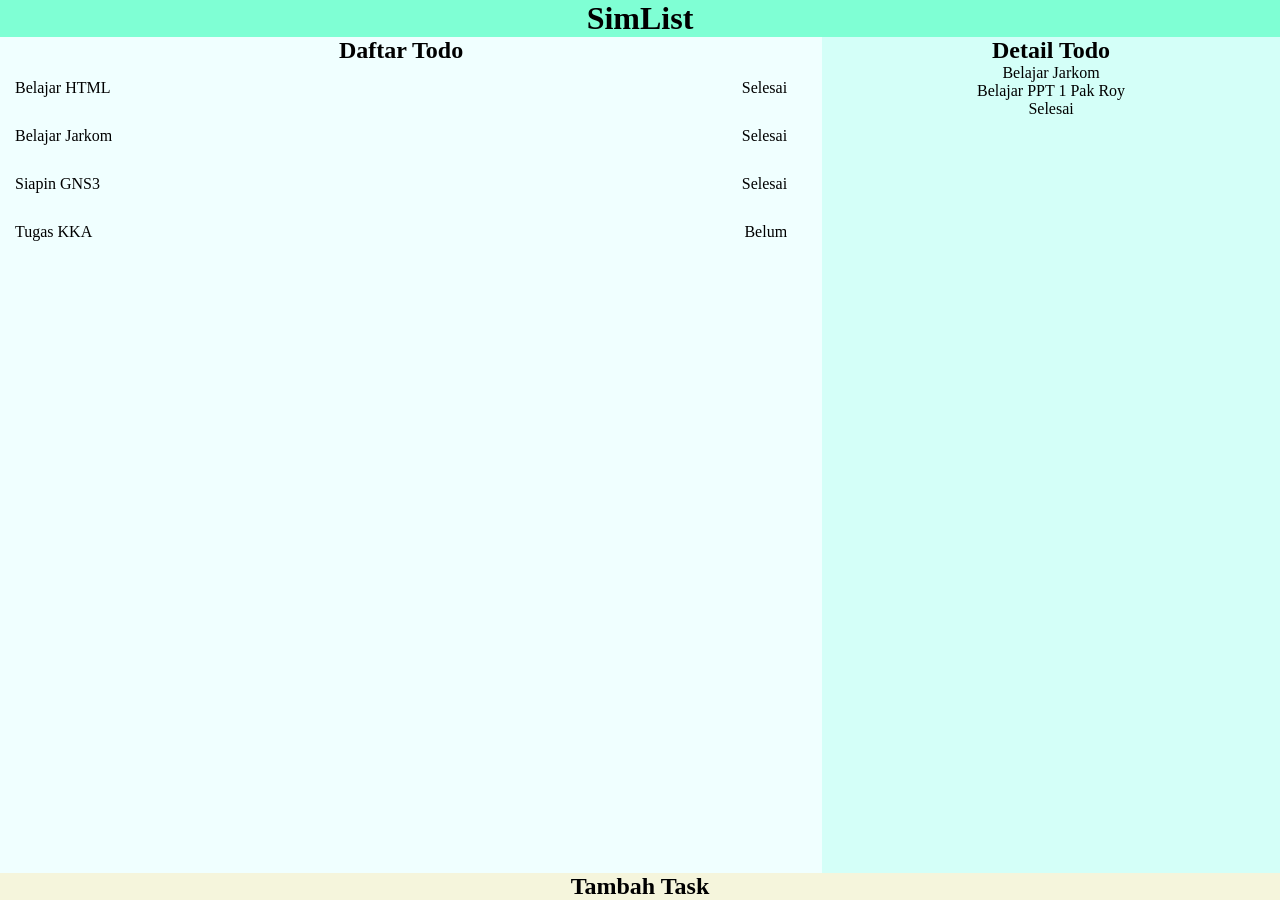
==== index.html @ 33c7dceb "Add files via upload" ====
<!DOCTYPE html>
<html lang="id">
<head>
    <meta charset="UTF-8">
    <meta name="viewport" content="width=device-width, initial-scale=1.0">
    <title>Todo List Bagus Mantap</title>
    <link rel="stylesheet" href="style.css">
</head>
<body>

    <header class="app-header">
    <h1>SimList</h1>
    </header>

    <div class="app-layout">

    <main class="panel-list">

      <!-- ---- Komponen form (terpisah dari list) ---- -->

      <section class="todo-list">
        <h2>Daftar Todo</h2>
        <ul>
          
            <li class="todo-item">
              <span class="todo-title">Belajar HTML</span>
              <span class="todo-status">Selesai</span>
            </li>

            <li class="todo-item">
              <span class="todo-title">Belajar Jarkom</span>
              <span class="todo-status">Selesai</span>
            </li>

            <li class="todo-item">
              <span class="todo-title">Siapin GNS3</span>
              <span class="todo-status">Selesai</span>
            </li>

            <li class="todo-item">
              <span class="todo-title">Tugas KKA</span>
              <span class="todo-status">Belum</span>
            </li>
        </ul>
      </section>

    </main>

    <aside class="panel-detail">
  <h2>Detail Todo</h2>
  <div class="todo-detail">
    <span class="todo-title">Belajar Jarkom</span>
    <span class="todo-deskripsi">Belajar PPT 1 Pak Roy</span>
    <span class="todo-status">Selesai</span>
  </div>
</aside>

    
  </div>
 <section class="todo-form">
        <h2>Tambah Task</h2>
        <form>
            <!-- Bentar 
        </form>
      </section>

  <footer class="app-footer">
    <p>No Comot Comot Ya</p>
  </footer>

</body>
</html>
---- style.css ----
* {
  margin: 0;
  padding: 0;
  box-sizing: border-box;
}

body {
  font-family: 'Times New Roman', Times, serif;
  color: black;
  flood-color:floralwhite;
  border-color: black;
  background-color: whitesmoke;
  border-top-color: aquamarine;
  text-align:center;
  min-height: 100vh;
  display: flex;
  flex-direction: column;
}

.app-header {
  background-color: aquamarine;

}

.app-layout {
  
     display: flex;
     gap:20px;
     background-color: azure;
     flex: 1;

}

.panel-list {
    flex-wrap: wrap-reverse;
    flex-grow: 2;

}

.panel-detail {
  flex-grow: 1;
  flex-direction: column;
  background-color: rgba(100, 255, 218, 0.2);
}


.todo-form {
  background-color: beige;
}

.todo-form input,
.todo-form textarea {
  width: 80px;
  padding: 20px,50px;
  background-color: blanchedalmond;
}

.todo-form button {
  cursor: default;
  pointer-events: all;
  background-color:black;
}

.todo-list ul {
  list-style:square; 
}

.todo-item {
  padding: 15px;
  display:flex;
  justify-content: space-between;
  gap: 10px;
}

.todo-title,
.todo-deskripsi,
.todo-status {
  display: block;
}
.app-footer {
  background-color: aquamarine;
  
}

@media (max-width: 768px) {
  .app-layout {
    flex-direction: column;
  }
}
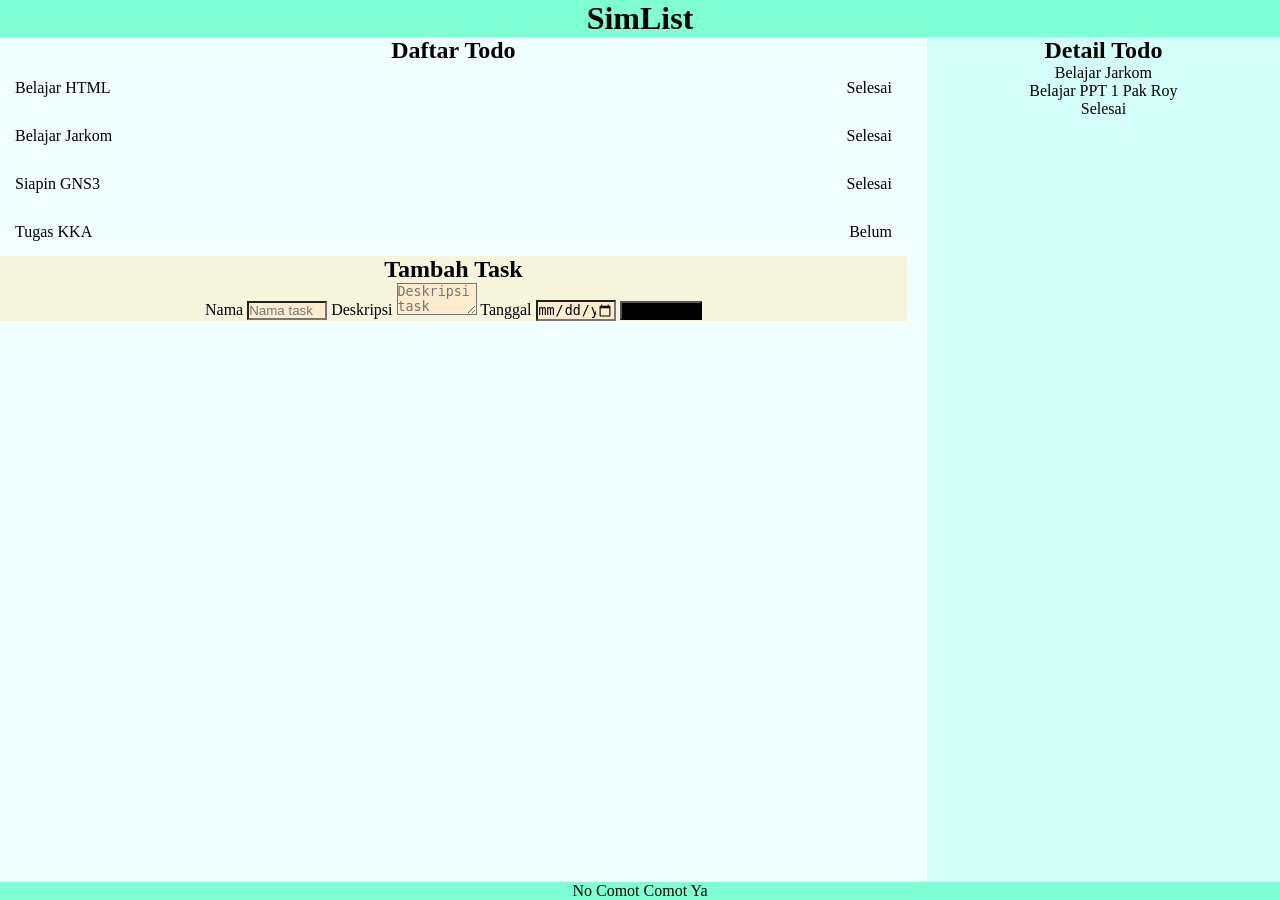
==== commit 9c27330e: "Enhance todo form with input fields Added form elements for task input in the todo list." ====
--- a/index.html
+++ b/index.html
@@ -15,8 +15,6 @@
     <div class="app-layout">
 
     <main class="panel-list">
-
-      <!-- ---- Komponen form (terpisah dari list) ---- -->
 
       <section class="todo-list">
         <h2>Daftar Todo</h2>
@@ -44,6 +42,23 @@
         </ul>
       </section>
 
+      <section class="todo-form">
+        <h2>Tambah Task</h2>
+        <form>
+            <!-- Bentar -->
+            <label for="nama">Nama</label>
+            <input type="text" id="nama" name="nama" placeholder="Nama task">
+
+            <label for="deskripsi">Deskripsi</label>
+            <textarea id="deskripsi" name="deskripsi" placeholder="Deskripsi task"></textarea>
+
+            <label for="tanggal">Tanggal</label>
+            <input type="date" id="tanggal" name="tanggal">
+
+            <button type="submit">Tambah Task</button>
+        </form>
+      </section>
+
     </main>
 
     <aside class="panel-detail">
@@ -57,16 +72,10 @@
 
     
   </div>
- <section class="todo-form">
-        <h2>Tambah Task</h2>
-        <form>
-            <!-- Bentar 
-        </form>
-      </section>
 
   <footer class="app-footer">
     <p>No Comot Comot Ya</p>
   </footer>
 
 </body>
-</html>+</html>
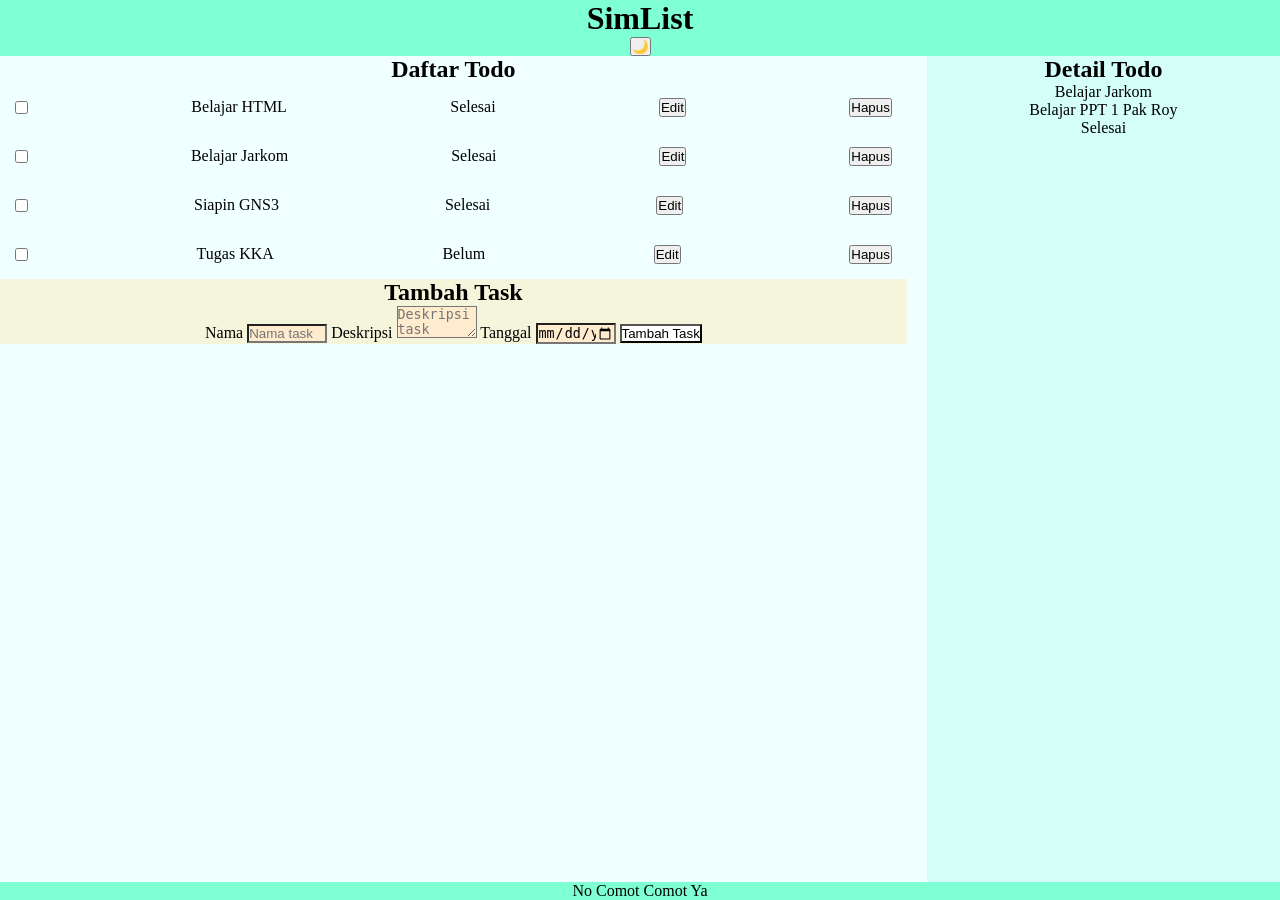
==== commit 6c892097: "Update index.html" ====
--- a/index.html
+++ b/index.html
@@ -5,11 +5,14 @@
     <meta name="viewport" content="width=device-width, initial-scale=1.0">
     <title>Todo List Bagus Mantap</title>
     <link rel="stylesheet" href="style.css">
+    <script src="script.js" defer></script>
 </head>
+
 <body>
 
     <header class="app-header">
     <h1>SimList</h1>
+    <button id="theme-toggle" type="button">🌙</button>
     </header>
 
     <div class="app-layout">
@@ -18,36 +21,48 @@
 
       <section class="todo-list">
         <h2>Daftar Todo</h2>
-        <ul>
+        <ul id="todo-list">
           
             <li class="todo-item">
+              <input type="checkbox" class="todo-checkbox">
               <span class="todo-title">Belajar HTML</span>
               <span class="todo-status">Selesai</span>
+              <button type="button" class="btn-edit">Edit</button>
+              <button type="button" class="btn-delete">Hapus</button>
+
             </li>
 
             <li class="todo-item">
+              <input type="checkbox" class="todo-checkbox">
               <span class="todo-title">Belajar Jarkom</span>
               <span class="todo-status">Selesai</span>
+              <button type="button" class="btn-edit">Edit</button>
+              <button type="button" class="btn-delete">Hapus</button>
             </li>
 
             <li class="todo-item">
+              <input type="checkbox" class="todo-checkbox">
               <span class="todo-title">Siapin GNS3</span>
               <span class="todo-status">Selesai</span>
+              <button type="button" class="btn-edit">Edit</button>
+              <button type="button" class="btn-delete">Hapus</button>
             </li>
 
             <li class="todo-item">
+              <input type="checkbox" class="todo-checkbox">
               <span class="todo-title">Tugas KKA</span>
               <span class="todo-status">Belum</span>
+              <button type="button" class="btn-edit">Edit</button>
+              <button type="button" class="btn-delete">Hapus</button>
             </li>
         </ul>
       </section>
 
       <section class="todo-form">
         <h2>Tambah Task</h2>
-        <form>
-            <!-- Bentar -->
-            <label for="nama">Nama</label>
-            <input type="text" id="nama" name="nama" placeholder="Nama task">
+        <form id="todo-form">
+            <label for="input-title">Nama</label>
+            <input type="text" id="input-title" name="input-title" placeholder="Nama task">
 
             <label for="deskripsi">Deskripsi</label>
             <textarea id="deskripsi" name="deskripsi" placeholder="Deskripsi task"></textarea>
--- a/style.css
+++ b/style.css
@@ -1,4 +1,3 @@
-
 * {
   margin: 0;
   padding: 0;
@@ -59,7 +58,8 @@
 .todo-form button {
   cursor: default;
   pointer-events: all;
-  background-color:black;
+  background-color:white;
+  
 }
 
 .todo-list ul {
@@ -88,4 +88,3 @@
     flex-direction: column;
   }
 }
-
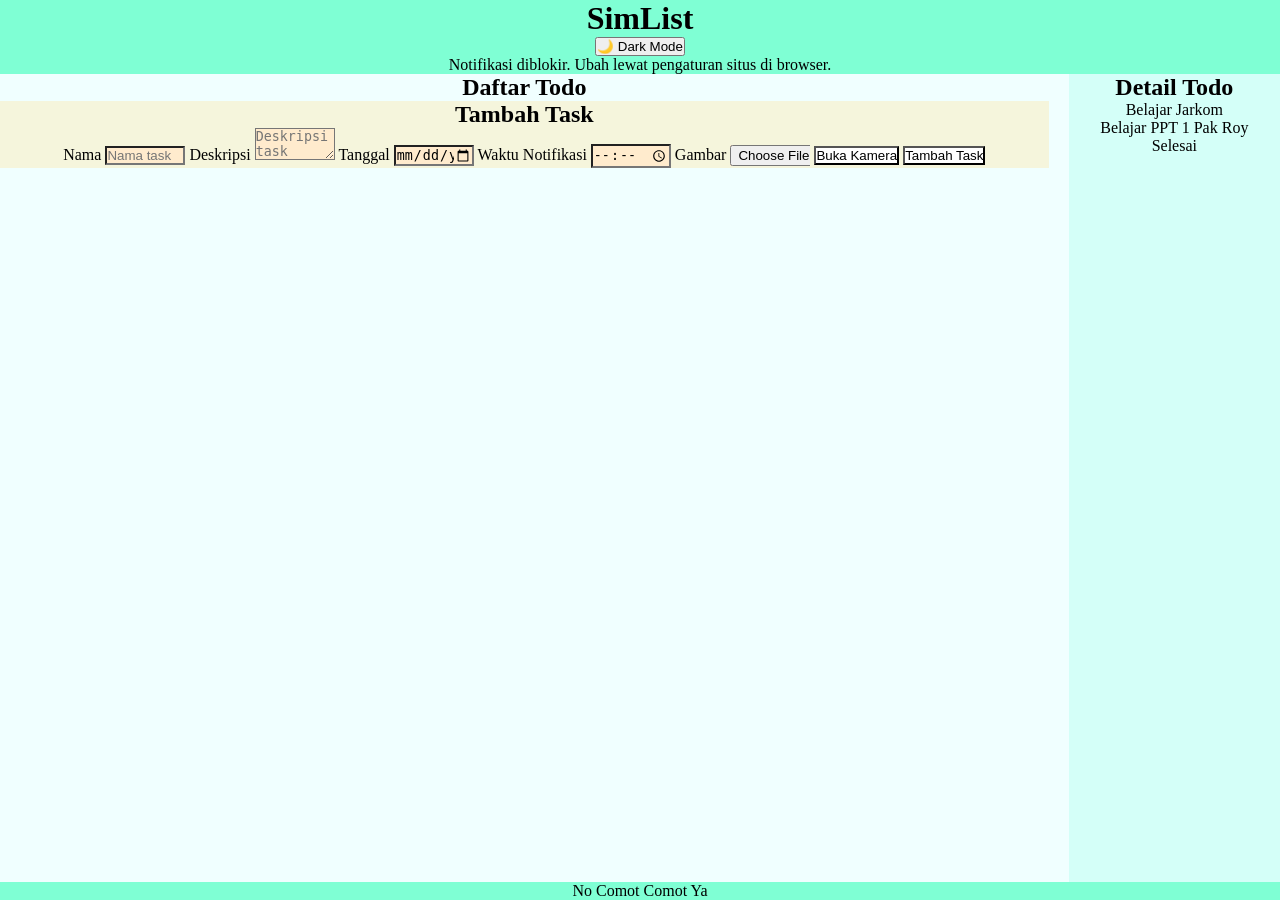
==== commit 14d35d26: "Enhance index.html with new features Added theme toggle and notification button to header. Enhanced " ====
--- a/index.html
+++ b/index.html
@@ -5,70 +5,57 @@
     <meta name="viewport" content="width=device-width, initial-scale=1.0">
     <title>Todo List Bagus Mantap</title>
     <link rel="stylesheet" href="style.css">
-    <script src="script.js" defer></script>
 </head>
+<body>
 
-<body>
 
     <header class="app-header">
     <h1>SimList</h1>
-    <button id="theme-toggle" type="button">🌙</button>
+    <button id="theme-toggle" type="button" aria-pressed="false">🌙 Dark Mode</button>
+    <button id="btn-notifikasi" type="button">🔔 Aktifkan Notifikasi</button>
+    <p id="status-notifikasi" role="status"></p>
     </header>
 
-    <div class="app-layout">
+    <div class="app-layout" id="konten-utama">
 
     <main class="panel-list">
 
+      <!--form-->
+
       <section class="todo-list">
         <h2>Daftar Todo</h2>
-        <ul id="todo-list">
-          
-            <li class="todo-item">
-              <input type="checkbox" class="todo-checkbox">
-              <span class="todo-title">Belajar HTML</span>
-              <span class="todo-status">Selesai</span>
-              <button type="button" class="btn-edit">Edit</button>
-              <button type="button" class="btn-delete">Hapus</button>
+        <ul id="todo-list-items" aria-live="polite">
 
-            </li>
-
-            <li class="todo-item">
-              <input type="checkbox" class="todo-checkbox">
-              <span class="todo-title">Belajar Jarkom</span>
-              <span class="todo-status">Selesai</span>
-              <button type="button" class="btn-edit">Edit</button>
-              <button type="button" class="btn-delete">Hapus</button>
-            </li>
-
-            <li class="todo-item">
-              <input type="checkbox" class="todo-checkbox">
-              <span class="todo-title">Siapin GNS3</span>
-              <span class="todo-status">Selesai</span>
-              <button type="button" class="btn-edit">Edit</button>
-              <button type="button" class="btn-delete">Hapus</button>
-            </li>
-
-            <li class="todo-item">
-              <input type="checkbox" class="todo-checkbox">
-              <span class="todo-title">Tugas KKA</span>
-              <span class="todo-status">Belum</span>
-              <button type="button" class="btn-edit">Edit</button>
-              <button type="button" class="btn-delete">Hapus</button>
-            </li>
         </ul>
       </section>
 
       <section class="todo-form">
         <h2>Tambah Task</h2>
         <form id="todo-form">
-            <label for="input-title">Nama</label>
-            <input type="text" id="input-title" name="input-title" placeholder="Nama task">
+            <!-- isi form -->
+            <label for="nama">Nama</label>
+            <input type="text" id="nama" name="nama" placeholder="Nama task">
 
             <label for="deskripsi">Deskripsi</label>
             <textarea id="deskripsi" name="deskripsi" placeholder="Deskripsi task"></textarea>
 
             <label for="tanggal">Tanggal</label>
             <input type="date" id="tanggal" name="tanggal">
+
+            <label for="waktu-notifikasi">Waktu Notifikasi</label>
+            <input type="time" id="waktu-notifikasi" name="waktu-notifikasi">
+
+            <label for="gambar">Gambar</label>
+            <input type="file" id="gambar" name="gambar" accept="image/*">
+            <img id="preview-gambar" alt="" hidden>
+
+            <button type="button" id="btn-kamera">Buka Kamera</button>
+
+              <div id="area-kamera" hidden>
+              <video id="video-kamera" autoplay playsinline muted></video>
+              <button type="button" id="btn-jepret">Ambil Foto</button>
+              <button type="button" id="btn-tutup-kamera">Tutup Kamera</button>
+            </div>
 
             <button type="submit">Tambah Task</button>
         </form>
@@ -92,5 +79,7 @@
     <p>No Comot Comot Ya</p>
   </footer>
 
+  <script src="script.js" defer></script>
+
 </body>
 </html>
--- a/style.css
+++ b/style.css
@@ -24,8 +24,8 @@
 
 .app-layout {
   
-     display: flex;
-     gap:20px;
+    display: flex;
+    gap:20px;
      background-color: azure;
      flex: 1;
 
@@ -88,3 +88,25 @@
     flex-direction: column;
   }
 }
+
+body.dark-mode {
+  background-color: #121212;
+  color: #f0f0f0;
+}
+
+body.dark-mode .app-header,
+body.dark-mode .app-footer {
+  background-color: #1f1f1f;
+  color: #f0f0f0;
+}
+
+body.dark-mode .panel-list,
+body.dark-mode .panel-detail,
+body.dark-mode .todo-form {
+  background-color: #1e1e1e;
+  color: #f0f0f0;
+}
+.todo-item.completed .todo-title {
+  text-decoration: line-through;
+  opacity: 0.6;
+}
